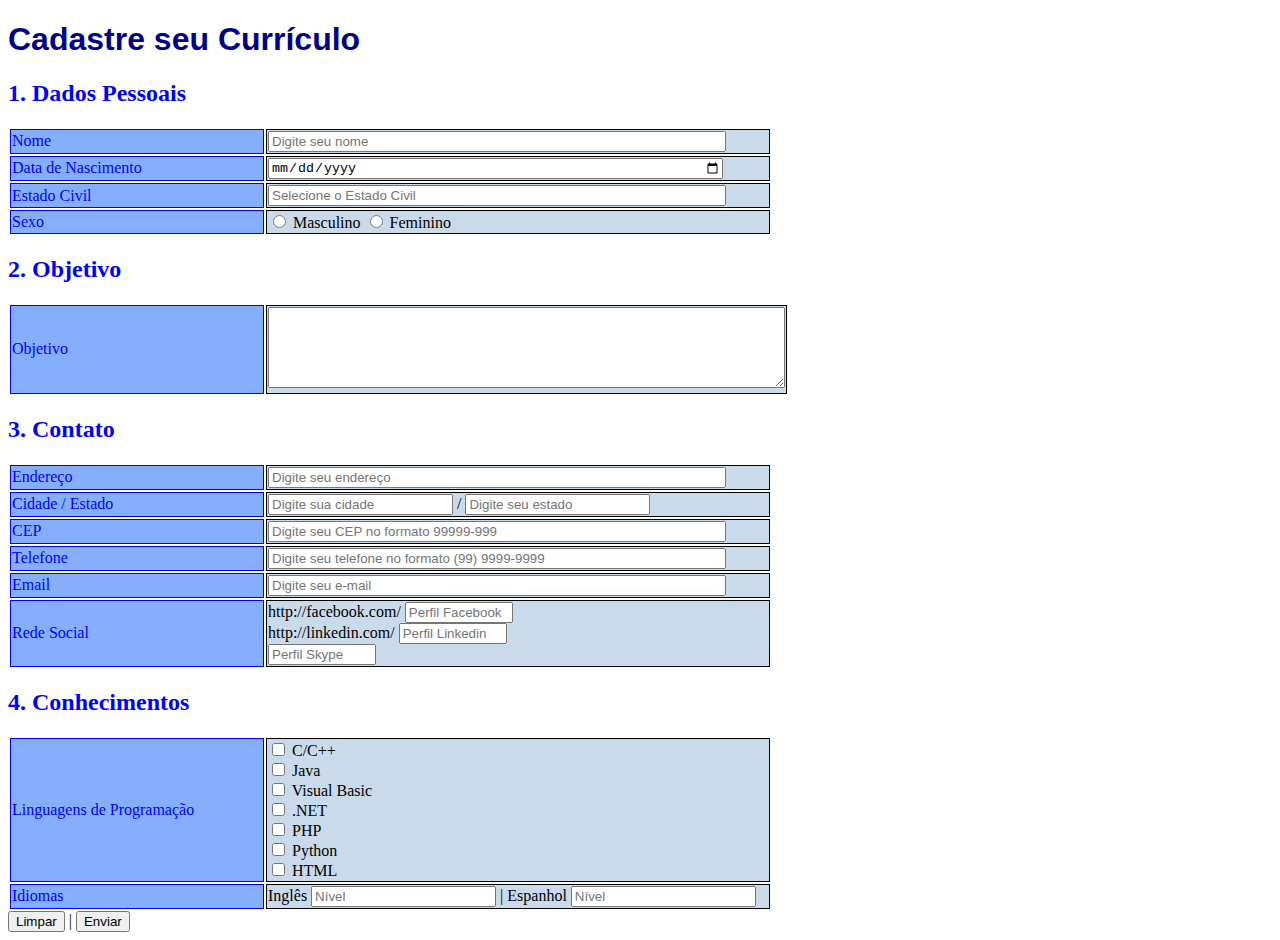
==== Exercicios/04_form/index.html @ 8516e6c7 "Add files via upload" ====
<!DOCTYPE html>
<html lang="en">
  <head>
    <meta charset="UTF-8" />
    <meta name="viewport" content="width=device-width, initial-scale=1.0" />
    <link rel="stylesheet" type"text/css" href="style.css" />
    <title>Cadastre seu curriculo.</title>
  </head>
  <body>
    <form name="form1" autocomplete="off" action="salvar" method="POST">
      <h1>Cadastre seu Currículo</h1>
      <h2>1. Dados Pessoais</h2>

      <table>
        <tr>
          <td class="label">Nome</td>
          <td class="answer">
            <input required class="long" type="text" placeholder="Digite seu nome" />
          </td>
        </tr>
        <tr>
          <td class="label">Data de Nascimento</td>
          <td class="answer">
            <input class="long" type="date" />
          </td>
        </tr>
        <tr>
          <td class="label">Estado Civil</td>
          <td class="answer">
            <input
              class="long"
              type="text"
              list="estadoCivil"
              placeholder="Selecione o Estado Civil"
            />
            <datalist id="estadoCivil">
              <option value="Solteiro"> </option>
              <option value="Casado"> </option>
              <option value="Viuvo"> </option>
              <option value="Divorciado"> </option>
            </datalist>
          </td>
        </tr>
        <tr>
          <td class="label">Sexo</td>
          <td class="answer">
            <input type="radio" value="Masculino" /> Masculino
            <input type="radio" value="Feminino" /> Feminino
          </td>
        </tr>
      </table>

      <h2>2. Objetivo</h2>

      <table>
        <tr>
          <td class="label">Objetivo</td>
          <td class="answer">
            <textarea
              required
              name="Objetivo"
              cols="62"
              rows="5"
            >
            </textarea>
          </td>
        </tr>
      </table>

      <h2>3. Contato</h2>

      <table>
        <tr>
          <td class="label">Endereço</td>
          <td class="answer">
            <input
              class="long"
              required
              type="text"
              placeholder="Digite seu endereço "
            />
          </td>
        </tr>

        <tr>
          <td class="label">Cidade / Estado</td>
          <td class="answer">
            <input type="text" required placeholder="Digite sua cidade" />
            /
            <input type="text" required maxlength = "2" placeholder="Digite seu estado" />
          </td>
        </tr>
        <tr>
          <td class="label">CEP</td>
          <td class="answer">
            <input
              required
              class="long"
              type="text"
              placeholder="Digite seu CEP no formato 99999-999"
              maxlength="9"
            />
          </td>
        </tr>
        <tr>
          <td class="label">Telefone</td>
          <td class="answer">
            <input
              required
              class="long"
              type="tel"
              placeholder="Digite seu telefone no formato (99) 9999-9999"
            />
          </td>
        </tr>

        <tr>
          <td class="label">Email</td>
          <td class="answer">
            <input required class="long" type="email" placeholder="Digite seu e-mail" />
          </td>
        </tr>

        <tr>
          <td class="label">Rede Social</td>
          <td class="answer">
            http://facebook.com/
            <input class="social" type="url" placeholder="Perfil Facebook" />
            <br />
            http://linkedin.com/
            <input class="social" type="url" placeholder="Perfil Linkedin" />
            <br />
            <input class="social" type="url" placeholder="Perfil Skype" />
          </td>
        </tr>
      </table>

      <h2>4. Conhecimentos</h2>

      <table>
        <tr>
          <td class="label">Linguagens de Programação</td>
          <td class="answer">
            <input type="checkbox" value="c" /> C/C++ <br />
            <input type="checkbox" value="java" /> Java <br />
            <input type="checkbox" value="vb" /> Visual Basic <br />
            <input type="checkbox" value="net" /> .NET <br />
            <input type="checkbox" value="php" /> PHP <br />
            <input type="checkbox" value="python" /> Python <br />
            <input type="checkbox" value="html" /> HTML <br />
          </td>
        </tr>
        <tr>
          <td class="label">Idiomas</td>
          <td class="answer">
            Inglês
            <input type="text" list="ingles" placeholder="Nível" />
            <datalist id="ingles">
              <option value="Básico"> </option>
              <option value="Intermediário"> </option>
              <option value="Avançado"> </option>
            </datalist>
            | Espanhol
            <input type="text" list="espanhol" placeholder="Nível" />
            <datalist id="espanhol">
              <option value="Básico"> </option>
              <option value="Intermediário"> </option>
              <option value="Avançado"> </option>
            </datalist>
          </td>
        </tr>
      </table>

      <input type="reset" value="Limpar" />
      |
      <input type="submit" value="Enviar" />
    </form>
  </body>
</html>
---- Exercicios/04_form/style.css ----
h1{
    color: darkblue;
    font-family: sans-serif;
}

h2{
    color: blue;
}

.label{
    background-color:rgb(133, 175, 253);
    color: blue;
    width: 250px;
}

.answer{
    background-color:rgb(201, 219, 235);
    width: 500px;
}

.social{
    width: 100px;
}

.long{
    width: 450px;
}

.long2{
    width: 450px;
    height: 30px;
}

tr, th, td{
    border:solid 1px;
}
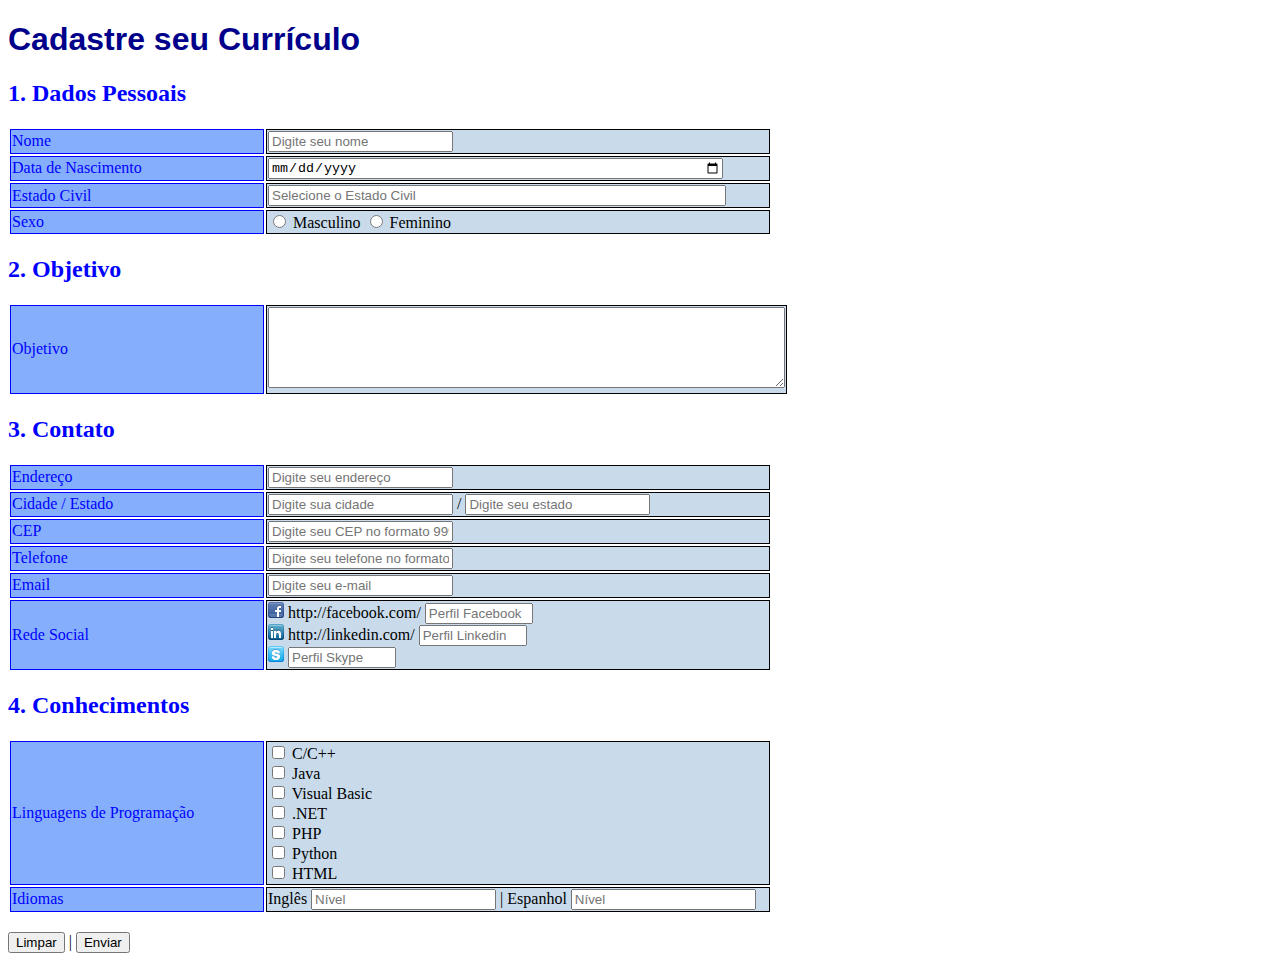
==== commit 89ac3ca8: "Update index.html" ====
--- a/Exercicios/04_form/index.html
+++ b/Exercicios/04_form/index.html
@@ -15,7 +15,13 @@
         <tr>
           <td class="label">Nome</td>
           <td class="answer">
-            <input required class="long" type="text" placeholder="Digite seu nome" />
+            <input
+              required
+              class="longReq"
+              type="text"
+              placeholder="Digite seu nome"
+            />
+            
           </td>
         </tr>
         <tr>
@@ -56,12 +62,7 @@
         <tr>
           <td class="label">Objetivo</td>
           <td class="answer">
-            <textarea
-              required
-              name="Objetivo"
-              cols="62"
-              rows="5"
-            >
+            <textarea  class= "longReq" required name="Objetivo" cols="62" rows="5"> 
             </textarea>
           </td>
         </tr>
@@ -74,7 +75,7 @@
           <td class="label">Endereço</td>
           <td class="answer">
             <input
-              class="long"
+            class= "longReq"
               required
               type="text"
               placeholder="Digite seu endereço "
@@ -85,9 +86,19 @@
         <tr>
           <td class="label">Cidade / Estado</td>
           <td class="answer">
-            <input type="text" required placeholder="Digite sua cidade" />
+            <input 
+            class="smallReq"
+            type="text" 
+            required 
+            placeholder="Digite sua cidade" />
             /
-            <input type="text" required maxlength = "2" placeholder="Digite seu estado" />
+            <input
+              type="text"
+              class="smallReq"
+              required
+              maxlength="2"
+              placeholder="Digite seu estado"
+            />
           </td>
         </tr>
         <tr>
@@ -95,7 +106,7 @@
           <td class="answer">
             <input
               required
-              class="long"
+              class= "longReq"
               type="text"
               placeholder="Digite seu CEP no formato 99999-999"
               maxlength="9"
@@ -107,7 +118,7 @@
           <td class="answer">
             <input
               required
-              class="long"
+              class= "longReq"
               type="tel"
               placeholder="Digite seu telefone no formato (99) 9999-9999"
             />
@@ -117,19 +128,27 @@
         <tr>
           <td class="label">Email</td>
           <td class="answer">
-            <input required class="long" type="email" placeholder="Digite seu e-mail" />
+            <input
+              required
+              class= "longReq"
+              type="email"
+              placeholder="Digite seu e-mail"
+            />
           </td>
         </tr>
 
         <tr>
           <td class="label">Rede Social</td>
           <td class="answer">
+            <img src="face.png" />
             http://facebook.com/
             <input class="social" type="url" placeholder="Perfil Facebook" />
             <br />
+            <img src="linkedin.png" />
             http://linkedin.com/
             <input class="social" type="url" placeholder="Perfil Linkedin" />
             <br />
+            <img src="skype.png" />
             <input class="social" type="url" placeholder="Perfil Skype" />
           </td>
         </tr>
@@ -170,10 +189,10 @@
           </td>
         </tr>
       </table>
-
-      <input type="reset" value="Limpar" />
+      <br>
+      <input type="reset" class="button" value="Limpar" />
       |
-      <input type="submit" value="Enviar" />
+      <input type="submit" class="button" value="Enviar" />
     </form>
   </body>
 </html>
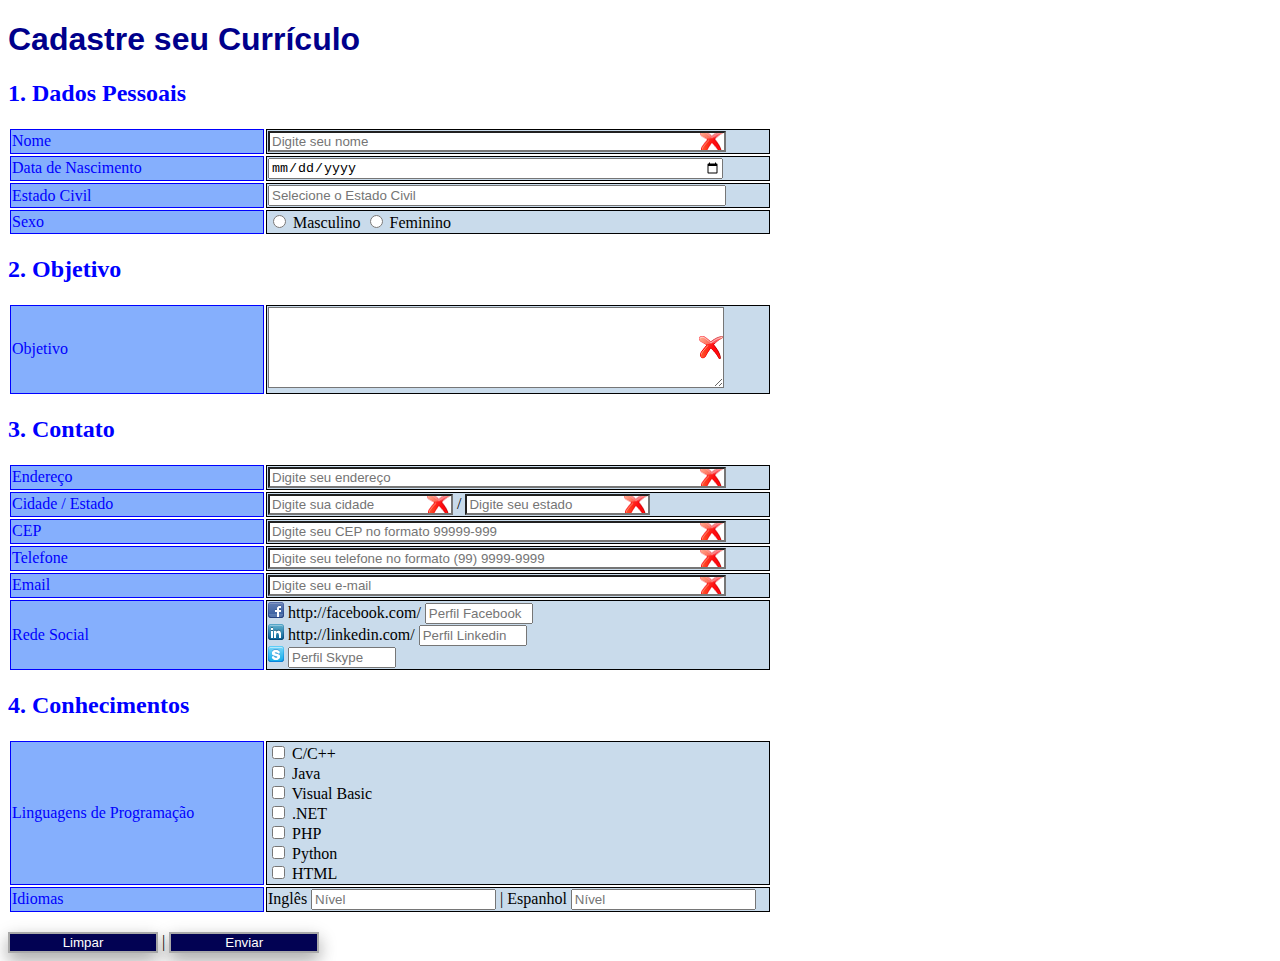
==== commit ff245808: "Update index.html" ====
--- a/Exercicios/04_form/index.html
+++ b/Exercicios/04_form/index.html
@@ -62,7 +62,7 @@
         <tr>
           <td class="label">Objetivo</td>
           <td class="answer">
-            <textarea  class= "longReq" required name="Objetivo" cols="62" rows="5"> 
+            <textarea  class= "longReq" name="Objetivo" cols="62" rows="5"  required> 
             </textarea>
           </td>
         </tr>
--- a/Exercicios/04_form/style.css
+++ b/Exercicios/04_form/style.css
@@ -1,3 +1,4 @@
+
 h1{
     color: darkblue;
     font-family: sans-serif;
@@ -22,8 +23,23 @@
     width: 100px;
 }
 
+
+
 .long{
     width: 450px;
+   
+}
+
+.longReq{
+    width: 450px;    
+    background: #fff url([data-uri]) 
+    no-repeat 100% center;
+}
+
+.smallReq{
+
+    background: #fff url([data-uri]) 
+    no-repeat 100% center;
 }
 
 .long2{
@@ -31,6 +47,14 @@
     height: 30px;
 }
 
+.button {
+    box-shadow: 0 8px 16px 0 rgba(0,0,0,0.2), 0 6px 20px 0 rgba(0,0,0,0.19);
+    background-color: rgb(2, 2, 83);
+    color: white;
+    border: 2px solid darkgray; 
+    width: 150px;
+}
+
 tr, th, td{
     border:solid 1px;
-}+}
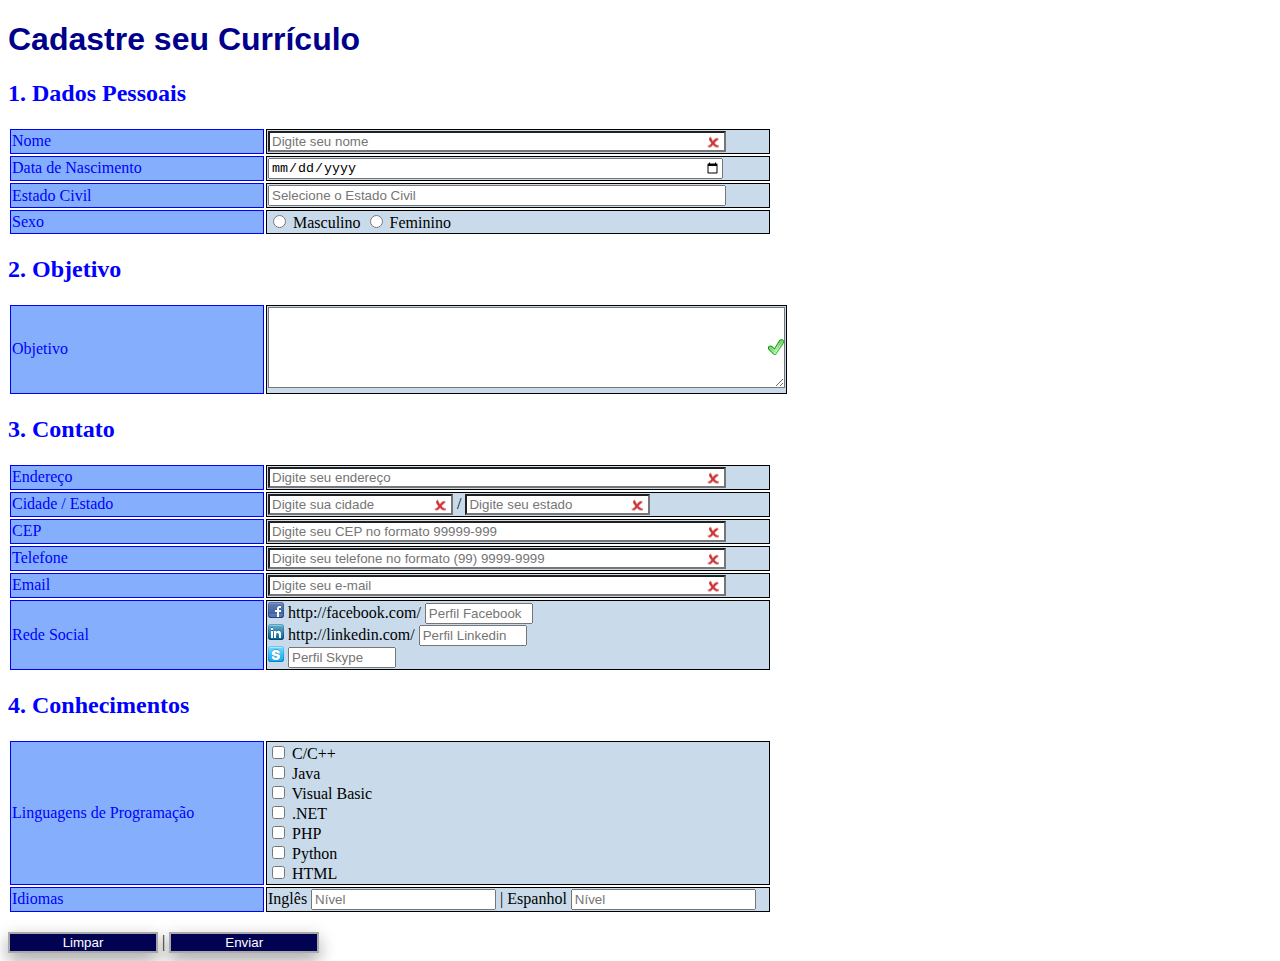
==== commit 3a2379ae: "Update index.html" ====
--- a/Exercicios/04_form/index.html
+++ b/Exercicios/04_form/index.html
@@ -17,7 +17,7 @@
           <td class="answer">
             <input
               required
-              class="longReq"
+              class="long"
               type="text"
               placeholder="Digite seu nome"
             />
@@ -62,7 +62,7 @@
         <tr>
           <td class="label">Objetivo</td>
           <td class="answer">
-            <textarea  class= "longReq" name="Objetivo" cols="62" rows="5"  required> 
+            <textarea  name="Objetivo" cols="62" rows="5"  required> 
             </textarea>
           </td>
         </tr>
@@ -75,7 +75,7 @@
           <td class="label">Endereço</td>
           <td class="answer">
             <input
-            class= "longReq"
+            class= "long"
               required
               type="text"
               placeholder="Digite seu endereço "
@@ -90,6 +90,8 @@
             class="smallReq"
             type="text" 
             required 
+            pattern="[A-Z]"
+            maxlength="2"
             placeholder="Digite sua cidade" />
             /
             <input
@@ -106,10 +108,11 @@
           <td class="answer">
             <input
               required
-              class= "longReq"
+              class= "long"
               type="text"
               placeholder="Digite seu CEP no formato 99999-999"
               maxlength="9"
+              pattern="[0-9]+$"
             />
           </td>
         </tr>
@@ -118,7 +121,7 @@
           <td class="answer">
             <input
               required
-              class= "longReq"
+              class= "long"
               type="tel"
               placeholder="Digite seu telefone no formato (99) 9999-9999"
             />
@@ -130,8 +133,9 @@
           <td class="answer">
             <input
               required
-              class= "longReq"
+              class= "long"
               type="email"
+              pattern="[a-z0-9._%+-]+@[a-z0-9.-]+\.[a-z]{2,}$"
               placeholder="Digite seu e-mail"
             />
           </td>
--- a/Exercicios/04_form/style.css
+++ b/Exercicios/04_form/style.css
@@ -1,60 +1,53 @@
-
-h1{
-    color: darkblue;
-    font-family: sans-serif;
+h1 {
+  color: darkblue;
+  font-family: sans-serif;
 }
 
-h2{
-    color: blue;
+h2 {
+  color: blue;
 }
 
-.label{
-    background-color:rgb(133, 175, 253);
-    color: blue;
-    width: 250px;
+.label {
+  background-color: rgb(133, 175, 253);
+  color: blue;
+  width: 250px;
 }
 
-.answer{
-    background-color:rgb(201, 219, 235);
-    width: 500px;
+.answer {
+  background-color: rgb(201, 219, 235);
+  width: 500px;
 }
 
-.social{
-    width: 100px;
+.social {
+  width: 100px;
 }
 
-
-
-.long{
-    width: 450px;
-   
+.long {
+  width: 450px;
 }
 
-.longReq{
-    width: 450px;    
-    background: #fff url([data-uri]) 
+input:required:invalid, textarea:required:invalid, textarea:focus:invalid{
+  background: #fff
+  url('[data-uri]')
     no-repeat 100% center;
 }
 
-.smallReq{
-
-    background: #fff url([data-uri]) 
-    no-repeat 100% center;
-}
-
-.long2{
-    width: 450px;
-    height: 30px;
+input:required:valid,  textarea:required:valid {
+    background: #fff
+    url('[data-uri]')
+      no-repeat 100% center;
 }
 
 .button {
-    box-shadow: 0 8px 16px 0 rgba(0,0,0,0.2), 0 6px 20px 0 rgba(0,0,0,0.19);
-    background-color: rgb(2, 2, 83);
-    color: white;
-    border: 2px solid darkgray; 
-    width: 150px;
+  box-shadow: 0 8px 16px 0 rgba(0, 0, 0, 0.2), 0 6px 20px 0 rgba(0, 0, 0, 0.19);
+  background-color: rgb(2, 2, 83);
+  color: white;
+  border: 2px solid darkgray;
+  width: 150px;
 }
 
-tr, th, td{
-    border:solid 1px;
+tr,
+th,
+td {
+  border: solid 1px;
 }
